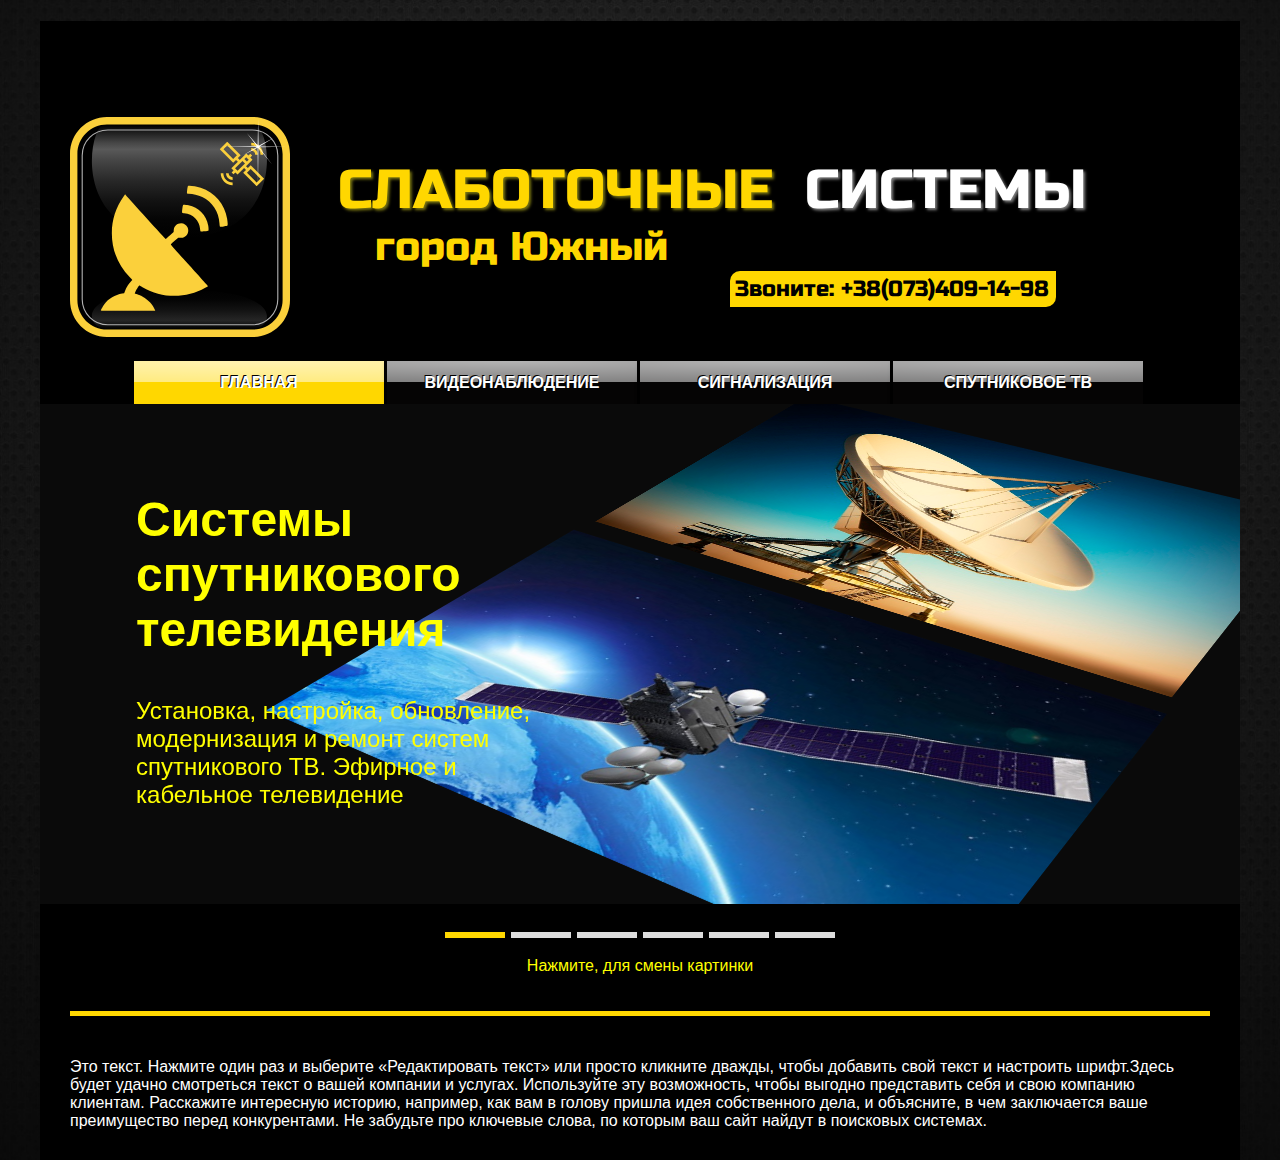
==== index.html @ 9cb721d3 "Версия 1" ====
<!DOCTYPE html>
<html>
	<head>
		<meta charset="utf-8">
		<title>My site</title>
		<link rel = "stylesheet" href="assets/css/style.css">
		<link rel="stylesheet" type="text/css" href="assets/css/normalize.css">
		<meta name = "viewport" content="width=device-width">
		<meta http-equiv="X-UA-Compatible" content="IE=edge"> 
	</head>
	<body>
		<div class = "wrapper">
			<h1>Установка видеонаблюдения, спутниковое телевидение, сигнализация Южный</h1>
			<header>
				<div class = "logo">

					<svg xmlns="http://www.w3.org/2000/svg" xmlns:xlink="http://www.w3.org/1999/xlink" version="1.1" x="0px" y="0px" width="220px" height="220px" viewBox="0 0 595 595" enable-background="new 0 0 595 595" xml:space="preserve">

						<g id="Слой_3">
							<path d="M500.729,11.829H92.919c-45.542,0-82.594,37.052-82.594,82.595v407.811c0,45.543,37.053,82.596,82.594,82.596h407.81   c45.543,0,82.595-37.053,82.595-82.596V94.423C583.324,48.881,546.272,11.829,500.729,11.829z"/>
		
							<linearGradient id="SVGID_1_" gradientUnits="userSpaceOnUse" x1="295.9282" y1="-124.4912" x2="295.9282" y2="-231.4951" gradientTransform="matrix(1 0 0 -1 0 342.0029)">
								<stop offset="0" style="stop-color:#000000"/>
								<stop offset="0.2467" style="stop-color:#040404"/>
								<stop offset="0.5165" style="stop-color:#121212"/>
								<stop offset="0.7817" style="stop-color:#262626"/>
								<stop offset="0.9001" style="stop-color:#131313"/>
								<stop offset="0.9949" style="stop-color:#000000"/>
							</linearGradient>

						    <path fill="url(#SVGID_1_)" d="M293.272,466.494c-82.866,0-145.497,8.176-186.152,24.297   c-41.693,16.535-47.919,36.873-47.919,47.523c0,8.902,4.063,17.527,11.44,24.285c7.674,7.027,17.742,10.898,28.35,10.898h395   c20.867,0,38.571-15.52,38.663-33.889c0.054-10.729-6.176-31.246-48.503-48.111c-41.391-16.492-105.12-24.904-189.418-25.002   L293.272,466.494L293.272,466.494z"/>

						    <linearGradient id="SVGID_2_" gradientUnits="userSpaceOnUse" x1="295.9282" y1="327.4976" x2="295.9282" y2="20.4951">
								<stop offset="0" style="stop-color:#000000"/>
								<stop offset="0.156" style="stop-color:#040404"/>
								<stop offset="0.327" style="stop-color:#121212"/>
								<stop offset="0.505" style="stop-color:#282828"/>
								<stop offset="0.6867" style="stop-color:#464646"/>
								<stop offset="0.7817" style="stop-color:#595959"/>
								<stop offset="0.8384" style="stop-color:#464646"/>
								<stop offset="0.9534" style="stop-color:#141414"/>
								<stop offset="0.9949" style="stop-color:#000000"/>
							</linearGradient>

							<path fill="url(#SVGID_2_)" d="M293.272,327.498c-82.866,0-145.497-23.837-186.152-70.847   c-41.693-48.21-47.919-107.51-47.919-138.567c0-25.961,4.063-51.109,11.44-70.811c7.674-20.491,17.742-26.778,28.35-26.778h395   c20.867,0,38.571,40.25,38.663,93.812c0.054,31.283-6.176,91.107-48.503,140.285c-41.391,48.087-105.12,72.616-189.418,72.904   L293.272,327.498L293.272,327.498z"/>
						</g>						

						<svg xmlns="http://www.w3.org/2000/svg" xmlns:xlink="http://www.w3.org/1999/xlink" version="1.1" x="80px" y="180px" width="350px" height="350px" viewBox="0 0 1000 1000" enable-background="new 0 0 1000 1000" xml:space="preserve">
							<metadata> Svg Vector Icons : http://www.onlinewebfonts.com/icon </metadata>

							<g><g transform="translate(0.000000,511.000000) scale(0.100000,-0.100000)"><path fill="#fbd03b" d="M6827.9,4922c-13.5-15.4-38.5-142.6-55.9-281.3c-38.5-302.5-34.7-310.2,127.2-310.2c302.5,0,712.9-104,1034.6-260.1c782.2-379.6,1287-1152.1,1331.3-2038.4c5.8-113.7,21.2-219.6,34.7-237c21.2-30.8,42.4-30.8,290.9,0c200.4,25,273.6,42.4,292.9,65.5c28.9,36.6,19.3,219.6-27,524.1C9683.3,3511.7,8899.1,4436.5,7812.5,4791C7452.2,4908.5,6880,4985.6,6827.9,4922z"/><path fill="#fbd03b" d="M1868.7,4124.3c-608.8-845.8-920.9-1813-920.9-2847.6c0-1298.6,477.8-2468.1,1391.1-3410.2c104-106,188.8-198.4,188.8-204.2c0-5.8-27-34.7-59.7-67.4c-86.7-79-273.6-335.3-358.4-485.5c-40.4-71.3-104-206.2-142.6-300.6l-69.4-173.4l-150.3-25c-537.5-90.6-1067.4-406.5-1379.5-818.8C256.1-4358.8,100-4643.9,100-4699.8c0-21.2,387.3-25,2100.1-25c1156,0,2100.1,5.8,2100.1,11.6c0,36.6-148.4,319.8-231.2,439.3c-173.4,250.5-504.8,531.8-799.6,682c-104,52-466.3,177.3-512.5,177.3c-50.1,0-46.2,38.5,21.2,186.9c55.9,123.3,254.3,437.4,289,458.5c9.6,5.8,121.4-50.1,248.5-125.2c1487.4-880.5,3354.4-899.8,4847.5-52c117.5,65.5,211.9,123.3,211.9,129.1c0,5.8-649.3,728.3-1443.1,1606.8C5905.1-75.8,5494.7,392.4,5506.2,409.7c9.6,13.5,142.6,136.8,294.8,273.6l277.4,246.6l169.5-7.7c146.4-5.8,181.1,0,271.7,42.4c125.2,55.9,227.3,156.1,287.1,279.4c61.7,129.1,61.7,343-1.9,474c-94.4,194.6-290.9,323.7-497.1,325.6c-319.8,1.9-556.8-217.7-578-535.6l-7.7-138.7l-298.6-267.8c-165.7-146.4-306.3-269.7-314.1-273.6C5097.8,824,2281,3924,2017,4230.3l-40.5,46.3L1868.7,4124.3z"/><path fill="#fbd03b" d="M6456.1,3457.7c-36.6-36.6-104.1-566.5-75.1-599.2c9.6-13.5,84.8-30.8,161.8-38.5c680.1-61.7,1169.5-545.3,1221.5-1208c9.6-134.9,21.2-181.1,46.3-198.4c23.1-13.5,107.9-9.6,304.4,13.5c150.3,17.3,281.3,38.5,290.9,44.3c27,15.4,21.2,215.8-11.5,402.7c-134.9,774.5-755.3,1408.4-1522.1,1556.7C6614.1,3480.8,6486.9,3490.5,6456.1,3457.7z"/></g></g>
						</svg>
						
						<svg version="1.1" id="Layer_1" xmlns="http://www.w3.org/2000/svg" xmlns:xlink="http://www.w3.org/1999/xlink" x="405px" y="67px" width="120px" height="120px" viewBox="0 0 512 512" style="enable-background:new 0 0 512 512;" xml:space="preserve">						
							<g><g><path fill="#fbd03b" d="M356.881,270.412l-32.426,32.426l-21.618-21.617l74.94-74.94l-25.221-25.221l21.617-21.618l-21.617-21.617l-21.617,21.618 l-25.221-25.221l-74.94,74.94l-21.618-21.617l32.426-32.426L86.47,0L0,86.47l155.118,155.118l32.426-32.426l21.618,21.617 l-75.662,75.661l25.221,25.221l-21.617,21.618l21.617,21.617l21.617-21.618l25.221,25.221l75.661-75.661l21.618,21.617 l-32.426,32.426L425.53,511.999L512,425.53L356.881,270.412z M155.119,198.354L43.235,86.47L86.47,43.235l111.884,111.884
							L155.119,198.354z M305.72,177.456l28.823,28.824l-21.617,21.617l-28.824-28.823L305.72,177.456z M205.559,335.263l-28.824-28.823
							l85.749-85.749l28.824,28.823L205.559,335.263z M313.646,356.881l43.234-43.235l111.884,111.885l-43.234,43.234L313.646,356.881z"/>
							</g></g>

							<g><g><path fill="#fbd03b" d="M460.645,51.356c-25.948-25.947-60.495-40.236-97.278-40.236v30.572c28.617,0,55.487,11.11,75.661,31.282
							c20.172,20.173,31.282,47.043,31.282,75.659h30.572C500.881,111.849,486.591,77.303,460.645,51.356z"/></g></g>

							<g><g><path fill="#fbd03b" d="M417.409,94.591c-14.436-14.436-33.629-22.387-54.043-22.387v30.572c12.249,0,23.764,4.77,32.426,13.432
							c8.661,8.661,13.431,20.175,13.431,32.424h30.572C439.795,128.218,431.844,109.025,417.409,94.591z"/></g></g>

							<g><g><path fill="#fbd03b" d="M72.972,439.028C52.8,418.855,41.69,391.984,41.69,363.366H11.119c0,36.784,14.289,71.332,40.236,97.279
							c25.945,25.946,60.492,40.235,97.275,40.236l0.001-30.572C120.013,470.309,93.145,459.2,72.972,439.028z"/></g></g>

							<g><g><path fill="#fbd03b" d="M116.208,395.793c-8.662-8.662-13.432-20.177-13.432-32.425H72.204c0,20.415,7.95,39.607,22.386,54.042
							c14.435,14.435,33.627,22.386,54.041,22.387l0.002-30.572C136.383,409.224,124.869,404.454,116.208,395.793z"/></g></g>
						</svg>

						<g id="border">
							<path fill="#fbd03b" d="M495,0c55.229,0,100,44.771,100,100v395c0,55.229-44.771,100-100,100H100C44.771,595,0,550.229,0,495V100   C0,44.771,44.771,0,100,0H495L495,0z M495,20H100c-44.112,0-80,35.888-80,80v395c0,44.112,35.888,80,80,80h395   c44.112,0,80-35.888,80-80V100C575,55.888,539.112,20,495,20L495,20z"/>
							<path fill="none" stroke="#B2B2B2" stroke-width="3" d="M562,492.81c0,38.213-31.096,69.19-69.453,69.19H102.453   C64.095,562,33,531.022,33,492.81V104.19C33,65.978,64.095,35,102.453,35h390.094C530.904,35,562,65.978,562,104.19V492.81z"/>
							<polygon fill="#FFFFFF" points="505.407,79.146 408.102,80.309 505.145,81.24 467.91,103.115 507.326,83.16 508.401,186.893 509.596,83.334 546.569,128.714 511.341,81.676 584.268,80.542 512.388,79.582 550.291,57.037 510.032,77.487 508.867,5.607 507.501,77.138 478.092,43.016"/>
						</g>
					</svg>
				</div>

				<div class = "title-big">
					<div class = "low_current">Слаботочные</div>
					<div class = "systems">системы</div>
					<div class = "title-small">город Южный</div>
					<div class = "call">Звоните: +38(073)409-14-98</div>
				</div>

				
			</header>

			<div class = "main">
				<div class = "menu">
					<a href = "#"><div class = "menu-button active">Главная</div></a>
					<a href = "cctv.html"><div class = "menu-button">Видеонаблюдение</div></a>
					<a href = "security.html"><div class = "menu-button">Сигнализация</div></a>
					<a href = "sat.html"><div class = "menu-button end">Спутниковое ТВ</div></a>
				</div>

				
			<div class="container">
				<div class="slideshow" id="slideshow">
					<ol class="slides">
						<li class="current">
							<div class="description">
								<h2>Системы спутникового телевидения</h2>
								<p>Установка, настройка, обновление, модернизация и ремонт систем спутникового ТВ. Эфирное и кабельное телевидение</p>
							</div>
							<div class="tiltview col">
								<a href="#"><img src="assets/img/sat2.jpg"/></a>
								<a href="#"><img src="assets/img/sat1.jpg"/></a>
							</div>
						</li>
						<li>
							<div class="description">
								<h2> Системы видеонаблюдения и мониторинга </h2>
								<p> Установка систем: IP-видеонаблюдение, цифровое и аналоговое HD-видеонаблюдение, интеграция с охранной сигнализацией, системы GPS-мониторинга</p>
							</div>
							<div class="tiltview row">
								<a href="#"><img src="assets/img/cctv4.jpg"/></a>
								<a href="#"><img src="assets/img/cctv3.jpg"/></a>
							</div>
						</li>
						<li>
							<div class="description">
								<h2> Охранная сигнализация </h2>
								<p> Системы охранной сигнализации, беспроводные охранные системы, интеграция с системами видеонаблюдения, охрана периметра, подключение к пульту мониторинга охранного предприятия </p>
							</div>
							<div class="tiltview col">
								<a href="#"><img src="assets/img/sec3.jpg"/></a>
								<a href="#"><img src="assets/img/sec6.jpg"/></a>
							</div>
						</li>
						<li>
							<div class="description">
								<h2>Домофонные системы</h2>
								<p>Установка и обслуживание: аудио-, видео-, беспроводные, многоквартирные и беспроводные домофоны,
								вызывные панели</p>
							</div>
							<div class="tiltview row">
								<a href="#"><img src="assets/img/dom1.png"/></a>
								<a href="#"><img src="assets/img/dom2.jpg"/></a>
							</div>
						</li>
						<li>
							<div class="description">
								<h2>Установка телевизоров и домашних кинотеатров</h2>
								<p>Монтаж LCD-панелей, настройка Smart TV и медиаплееров, установка домашних кинотеатров</p>
							</div>
							<div class="tiltview col">
								<a href="#"><img src="assets/img/cinema2.jpg"/></a>
								<a href="#"><img src="assets/img/cinema3.jpg"/></a>
							</div>
						</li>
						<li>
							<div class="description">
								<h2>Navigation</h2>
								<p>For the "line" navigation we use a little trick to make the clickable area a bit bigger: we add a thick white border to the top and bottom of the span. Since the border is part of the element, it will be part of the clickable zone.</p>
							</div>
							<div class="tiltview row">
								<a href="#"><img src="assets/img/5_mobile.jpg"/></a>
								<a href="#"><img src="assets/img/6_mobile.jpg"/></a>
							</div>
						</li>
					</ol>

				</div><!-- /slideshow -->
				
			</div><!-- /container -->

			<div class = "signature"> Нажмите, для смены картинки </div>

				<script src="assets/js/classie.js"></script>
				<script src="assets/js/modernizr.custom.js"></script>
				<script src="assets/js/tiltSlider.js"></script>
				<script>
					new TiltSlider( document.getElementById( 'slideshow' ) );
				</script>
			</div>

			<div class = "line"></div>
			
			<div class = "intro">Это текст. Нажмите один раз и выберите «Редактировать текст» или просто кликните дважды, чтобы добавить свой текст и настроить шрифт.Здесь будет удачно смотреться текст о вашей компании и услугах. Используйте эту возможность, чтобы выгодно представить себя и свою компанию клиентам. Расскажите интересную историю, например, как вам в голову пришла идея собственного дела, и объясните, в чем заключается ваше преимущество перед конкурентами. Не забудьте про ключевые слова, по которым ваш сайт найдут в поисковых системах.</div>
			
		</div>
</body>
</html>
---- assets/css/style.css ----
@import url('https://fonts.googleapis.com/css?family=Russo+One');
@import url('https://fonts.googleapis.com/css?family=Marmelad');

*{
	box-sizing: border-box;
}

body {
	background: url(../img/background.jpg) center no-repeat;
	background-size: cover;
}

.wrapper {
			max-width:1200px;
			min-width: 320px;
			margin:0 auto;
			background-color: #000;
			
}

header {
        display:flex;
        flex-flow: row wrap;
        justify-content: flex-start;
}

 h1 {
      visibility: hidden;
      margin:0;
}

.logo {
		margin-left:30px;
}

.title-big {
      display: inline-block;
      font-family: 'Russo One', sans-serif;
      font-size: 55px;
      margin-left:4%;
      margin-right:2%;
      margin-top: 40px;
}

.low_current {
             display: inline; 
             color: #FFD700; 
             margin-right: 15px; 
             text-transform: uppercase;
            text-shadow: 2px 2px 3px rgba(243,236,36,0.5);
                      
}

.systems {
          display: inline;
          color: white;
          text-transform: uppercase; 
          text-shadow: 2px 2px 3px rgba(255,255,255,0.5);
           
}

.title-small {
			color: #FFD700;
      font-size:40px;
      margin-left: 5%;
}

.call {
    width: 326px;
		color: #000000;
    background: #FFD700;
    font-family: 'Russo One', sans-serif;
    font-size: 22px;
    padding: 5px;
    border-radius: 10px 0 10px 0;
    margin-left: auto;
    margin-right: 4%;
}

.menu {
	display:flex;
	flex-flow: row wrap;
	justify-content: center;
}

.menu a {
      text-decoration: none;
      text-transform: uppercase;
      text-align: center;
}

.menu-button {
  width: 250px;
  position: relative;
  color: white;
  font-weight: bold;
  text-shadow: -1px -1px #000;
  user-select: none;
  padding: .8em 2em;
  outline: none;
  margin-right: 3px;
  margin-top: 20px;
  background-color: #050404;
  background-image: linear-gradient(45deg, rgba(255,255,255,.0) 30%, 
                    rgba(255,255,255,.8), rgba(255,255,255,.0) 70%), 
                    radial-gradient(360% 100% at 50% 0%, rgba(255,255,255,.7) 0%, 
                    rgba(255,255,255,.5) 50%, rgba(0,0,0,0) 50%);
  background-repeat: no-repeat;
  background-size: 200% 100%, auto;
  background-position: 200% 0, 0 0;
  box-shadow: rgba(0,0,0,.3) 0 2px 5px;
} 

/* Задание 2: округлить первую и последнюю кнопку меню
.menu-button:first-child {
                  border-radius: 10px 0 0 0;
}
*/

.active {
        background-color: #FFD700;
        cursor: default; 
}

/* задание 1: убрать эффект на активной кнопке;
.active:hover {
              transition: none;
}
*/

.menu-button:hover {
  transition: .5s linear;
  background-position: -200% 0, 0 0;
}

.signature {
            color: yellow;
            text-align: center;
}
/* Слайдер ------------------------------------------------------------------ */

.slideshow {
  position: relative;
  margin-bottom: 15px;
}

.slides {
  list-style: none;
  padding: 0;
  margin: 0;
  position: relative;
  height: 500px;
  width: 100%;
  overflow: hidden;
  background: #0a0a0a;
  color: yellow;
}

.no-js .slides {
  height: auto;
}

.slides > li {
  width: 100%;
  height: 100%;
  position: absolute;
  visibility: hidden;
  -webkit-perspective: 1600px;
  perspective: 1600px;
}

.no-js .slides > li {
  position: relative;
  visibility: visible;
}

.slideshow > nav {
  text-align: center;
  margin-top: 20px;
}

.slideshow > nav span {
  display: inline-block;
  width: 60px;
  height: 6px;
  background-color: #ddd;
  cursor: pointer;
  margin: 0 3px;
}

.slideshow > nav span:hover {
  background-color: #ffe662;
}

.slideshow > nav span.current {
  background-color: #FFD700;
}


.description {
  width: 50%;
  padding: 2em 4em;
  font-size: 1.5em;
  position: relative;
  z-index: 1000;
  opacity: 0;
}

.no-js .description {
  opacity: 1;
}

.description h2 {
  font-size: 200%;
}

.tiltview {
  position: absolute;
  left: 40%;
  width: 55%;
  top: 40%;
  -webkit-transform-style: preserve-3d;
  transform-style: preserve-3d;
  -webkit-transform: translateY(-50%) rotateX(60deg) rotateZ(35deg);
  transform: translateY(-50%) rotateX(60deg) rotateZ(35deg);
}

.tiltview a {
  outline: 1px solid transparent;
}

.tiltview a,
.tiltview a img {
  max-width: 100%;
  display: block;
  margin: 0 auto;
}

.tiltview a:first-child {
  margin-bottom: 30px;
}

.tiltview.row a {
  width: 48%;
  width: calc(50% - 15px);
  margin: 0;
}

.tiltview.row a:nth-child(2) {
  left: 50%;
  left: calc(50% + 15px);
  position: absolute;
  top: 0;
}

/* Show/Hide */
.slides > li.current,
.slides > li.show {
  visibility: visible;
}

.description {
  transition: opacity 0.75s;
}

.current .description,
.show .description {
  opacity: 1;
}

.hide .description {
  opacity: 0;
}

/* Individual effects */

/* Move Up, Move Down, Slide Up, Slide Down, Slide Left, Slide Right */
/* For each effect we'll define the incoming and outgoing animation */

/***********************/
/* Move up */
/***********************/
.hide[data-effect-out="moveUpOut"] .tiltview a {
  -webkit-animation: moveUpOut 1.5s both;
  animation: moveUpOut 1.5s both;
}

.hide[data-effect-out="moveUpOut"] .tiltview a:nth-child(2) {
  -webkit-animation-delay: 0.25s;
  animation-delay: 0.25s;
}

@-webkit-keyframes moveUpOut {
  25% {
    -webkit-animation-timing-function: cubic-bezier(1.000, 0.000, 0.000, 1.000);
    -webkit-transform: translateZ(-30px);
  }
  100% {
    -webkit-transform: translateZ(3000px);
  }
}

@keyframes moveUpOut {
  25% {
    -webkit-animation-timing-function: cubic-bezier(1.000, 0.000, 0.000, 1.000);
    animation-timing-function: cubic-bezier(1.000, 0.000, 0.000, 1.000);
    -webkit-transform: translateZ(-30px);
    transform: translateZ(-30px);
  }
  100% {
    -webkit-transform: translateZ(3000px);
    transform: translateZ(3000px);
  }
}

.show[data-effect-in="moveUpIn"] .tiltview a {
  -webkit-animation: moveUpIn 1.5s 0.5s both;
  animation: moveUpIn 1.5s 0.5s both;
}

.show[data-effect-in="moveUpIn"] .tiltview a:nth-child(2) {
  -webkit-animation-delay: 0.75s;
  animation-delay: 0.75s;
}

@-webkit-keyframes moveUpIn {
  0% {
    -webkit-animation-timing-function: cubic-bezier(1.000, 0.000, 0.000, 1.000);
    -webkit-transform: translateZ(-3000px);
  }
  75% {
    -webkit-transform: translateZ(30px);
  }
  100% {
    -webkit-transform: translateZ(0);
  }
}

@keyframes moveUpIn {
  0% {
    -webkit-animation-timing-function: cubic-bezier(1.000, 0.000, 0.000, 1.000);
    animation-timing-function: cubic-bezier(1.000, 0.000, 0.000, 1.000);
    -webkit-transform: translateZ(-3000px);
    transform: translateZ(-3000px);
  }
  75% {
    -webkit-transform: translateZ(30px);
    transform: translateZ(30px);
  }
  100% {
    -webkit-transform: translateZ(0);
    transform: translateZ(0);
  }
}

/***********************/
/* Move down */
/***********************/
.hide[data-effect-out="moveDownOut"] .tiltview a {
  -webkit-animation: moveDownOut 1.5s both;
  animation: moveDownOut 1.5s both;
}

.hide[data-effect-out="moveDownOut"] .tiltview a:nth-child(2) {
  -webkit-animation-delay: 0.25s;
  animation-delay: 0.25s;
}

@-webkit-keyframes moveDownOut {
  25% {
    -webkit-animation-timing-function: cubic-bezier(1.000, 0.000, 0.000, 1.000);
    -webkit-transform: translateZ(30px);
  }
  100% {
    -webkit-transform: translateZ(-3000px);
  }
}

@keyframes moveDownOut {
  25% {
    -webkit-animation-timing-function: cubic-bezier(1.000, 0.000, 0.000, 1.000);
    animation-timing-function: cubic-bezier(1.000, 0.000, 0.000, 1.000);
    -webkit-transform: translateZ(30px);
    transform: translateZ(30px);
  }
  100% {
    -webkit-transform: translateZ(-3000px);
    transform: translateZ(-3000px);
  }
}

.show[data-effect-in="moveDownIn"] .tiltview a {
  -webkit-animation: moveDownIn 1.5s 0.5s both;
  animation: moveDownIn 1.5s 0.5s both;
}

.show[data-effect-in="moveDownIn"] .tiltview a:nth-child(2) {
  -webkit-animation-delay: 0.75s;
  animation-delay: 0.75s;
}

@-webkit-keyframes moveDownIn {
  0% {
    -webkit-animation-timing-function: cubic-bezier(1.000, 0.000, 0.000, 1.000);
    -webkit-transform: translateZ(3000px);
  }
  75% {
    -webkit-transform: translateZ(-30px);
  }
  100% {
    -webkit-transform: translateZ(0);
  }
}

@keyframes moveDownIn {
  0% {
    -webkit-animation-timing-function: cubic-bezier(1.000, 0.000, 0.000, 1.000);
    animation-timing-function: cubic-bezier(1.000, 0.000, 0.000, 1.000);
    -webkit-transform: translateZ(3000px);
    transform: translateZ(3000px);
  }
  75% {
    -webkit-transform: translateZ(-30px);
    transform: translateZ(-30px);
  }
  100% {
    -webkit-transform: translateZ(0);
    transform: translateZ(0);
  }
}

/***********************/
/* Slide up */
/***********************/
.hide[data-effect-out="slideUpOut"] .tiltview a {
  -webkit-animation: slideUpOut 1.5s both;
  animation: slideUpOut 1.5s both;
}

.hide[data-effect-out="slideUpOut"] .tiltview a:nth-child(2) {
  -webkit-animation-delay: 0.25s;
  animation-delay: 0.25s;
}

@-webkit-keyframes slideUpOut {
  25% {
    -webkit-animation-timing-function: cubic-bezier(1.000, 0.000, 0.000, 1.000);
    -webkit-transform: translateY(30px);
  }
  100% {
    -webkit-transform: translateY(-3000px);
  }
}

@keyframes slideUpOut {
  25% {
    -webkit-animation-timing-function: cubic-bezier(1.000, 0.000, 0.000, 1.000);
    animation-timing-function: cubic-bezier(1.000, 0.000, 0.000, 1.000);
    -webkit-transform: translateY(30px);
    transform: translateY(30px);
  }
  100% {
    -webkit-transform: translateY(-3000px);
    transform: translateY(-3000px);
  }
}

.show[data-effect-in="slideUpIn"] .tiltview a {
  -webkit-animation: slideUpIn 1.5s 0.5s both;
  animation: slideUpIn 1.5s 0.5s both;
}

.show[data-effect-in="slideUpIn"] .tiltview a:nth-child(2) {
  -webkit-animation-delay: 0.75s;
  animation-delay: 0.75s;
}

@-webkit-keyframes slideUpIn {
  0% {
    -webkit-animation-timing-function: cubic-bezier(1.000, 0.000, 0.000, 1.000);
    -webkit-transform: translateY(3000px);
  }
  75% {
    -webkit-transform: translateY(-30px);
  }
  100% {
    -webkit-transform: translateY(0);
  }
}

@keyframes slideUpIn {
  0% {
    -webkit-animation-timing-function: cubic-bezier(1.000, 0.000, 0.000, 1.000);
    animation-timing-function: cubic-bezier(1.000, 0.000, 0.000, 1.000);
    -webkit-transform: translateY(3000px);
    transform: translateY(3000px);
  }
  75% {
    -webkit-transform: translateY(-30px);
    transform: translateY(-30px);
  }
  100% {
    -webkit-transform: translateY(0);
    transform: translateY(0);
  }
}

/***********************/
/* Slide down */
/***********************/
.hide[data-effect-out="slideDownOut"] .tiltview a {
  -webkit-animation: slideDownOut 1.5s both;
  animation: slideDownOut 1.5s both;
}

.hide[data-effect-out="slideDownOut"] .tiltview.row a:nth-child(2),
.hide[data-effect-out="slideDownOut"] .tiltview.col a:first-child {
  -webkit-animation-delay: 0.25s;
  animation-delay: 0.25s;
}

@-webkit-keyframes slideDownOut {
  25% {
    -webkit-animation-timing-function: cubic-bezier(1.000, 0.000, 0.000, 1.000);
    -webkit-transform: translateY(-30px);
  }
  100% {
    -webkit-transform: translateY(3000px);
  }
}

@keyframes slideDownOut {
  25% {
    -webkit-animation-timing-function: cubic-bezier(1.000, 0.000, 0.000, 1.000);
    animation-timing-function: cubic-bezier(1.000, 0.000, 0.000, 1.000);
    -webkit-transform: translateY(-30px);
    transform: translateY(-30px);
  }
  100% {
    -webkit-transform: translateY(3000px);
    transform: translateY(3000px);
  }
}

.show[data-effect-in="slideDownIn"] .tiltview a {
  -webkit-animation: slideDownIn 1.5s 0.5s both;
  animation: slideDownIn 1.5s 0.5s both;
}

.show[data-effect-in="slideDownIn"] .tiltview.row a:nth-child(2),
.show[data-effect-in="slideDownIn"] .tiltview.col a:first-child {
  -webkit-animation-delay: 0.75s;
  animation-delay: 0.75s;
}

@-webkit-keyframes slideDownIn {
  0% {
    -webkit-animation-timing-function: cubic-bezier(1.000, 0.000, 0.000, 1.000);
    -webkit-transform: translateY(-3000px);
  }
  75% {
    -webkit-transform: translateY(30px);
  }
  100% {
    -webkit-transform: translateY(0);
  }
}

@keyframes slideDownIn {
  0% {
    -webkit-animation-timing-function: cubic-bezier(1.000, 0.000, 0.000, 1.000);
    animation-timing-function: cubic-bezier(1.000, 0.000, 0.000, 1.000);
    -webkit-transform: translateY(-3000px);
    transform: translateY(-3000px);
  }
  75% {
    -webkit-transform: translateY(30px);
    transform: translateY(30px);
  }
  100% {
    -webkit-transform: translateY(0);
    transform: translateY(0);
  }
}

/***********************/
/* Slide left */
/***********************/
.hide[data-effect-out="slideLeftOut"] .tiltview a {
  -webkit-animation: slideLeftOut 1.5s both;
  animation: slideLeftOut 1.5s both;
}

.hide[data-effect-out="slideLeftOut"] .tiltview a:nth-child(2) {
  -webkit-animation-delay: 0.25s;
  animation-delay: 0.25s;
}

@-webkit-keyframes slideLeftOut {
  25% {
    -webkit-animation-timing-function: cubic-bezier(1.000, 0.000, 0.000, 1.000);
    -webkit-transform: translateX(30px);
  }
  100% {
    -webkit-transform: translateX(-5000px);
  }
}

@keyframes slideLeftOut {
  25% {
    -webkit-animation-timing-function: cubic-bezier(1.000, 0.000, 0.000, 1.000);
    animation-timing-function: cubic-bezier(1.000, 0.000, 0.000, 1.000);
    -webkit-transform: translateX(30px);
    transform: translateX(30px);
  }
  100% {
    -webkit-transform: translateX(-5000px);
    transform: translateX(-5000px);
  }
}

.show[data-effect-in="slideLeftIn"] .tiltview a {
  -webkit-animation: slideLeftIn 1.5s 0.5s both;
  animation: slideLeftIn 1.5s 0.5s both;
}

.show[data-effect-in="slideLeftIn"] .tiltview a:nth-child(2) {
  -webkit-animation-delay: 0.75s;
  animation-delay: 0.75s;
}

@-webkit-keyframes slideLeftIn {
  0% {
    -webkit-animation-timing-function: cubic-bezier(1.000, 0.000, 0.000, 1.000);
    -webkit-transform: translateX(3000px);
  }
  75% {
    -webkit-transform: translateX(-30px);
  }
  100% {
    -webkit-transform: translateX(0);
  }
}

@keyframes slideLeftIn {
  0% {
    -webkit-animation-timing-function: cubic-bezier(1.000, 0.000, 0.000, 1.000);
    animation-timing-function: cubic-bezier(1.000, 0.000, 0.000, 1.000);
    -webkit-transform: translateX(3000px);
    transform: translateX(3000px);
  }
  75% {
    -webkit-transform: translateX(-30px);
    transform: translateX(-30px);
  }
  100% {
    -webkit-transform: translateX(0);
    transform: translateX(0);
  }
}

/***********************/
/* Slide right */
/***********************/
.hide[data-effect-out="slideRightOut"] .tiltview a {
  -webkit-animation: slideRightOut 1.5s both;
  animation: slideRightOut 1.5s both;
}

.hide[data-effect-out="slideRightOut"] .tiltview.col a:nth-child(2),
.hide[data-effect-out="slideRightOut"] .tiltview.row a:first-child {
  -webkit-animation-delay: 0.25s;
  animation-delay: 0.25s;
}

@-webkit-keyframes slideRightOut {
  25% {
    -webkit-animation-timing-function: cubic-bezier(1.000, 0.000, 0.000, 1.000);
    -webkit-transform: translateX(-30px);
  }
  100% {
    -webkit-transform: translateX(3000px);
  }
}

@keyframes slideRightOut {
  25% {
    -webkit-animation-timing-function: cubic-bezier(1.000, 0.000, 0.000, 1.000);
    animation-timing-function: cubic-bezier(1.000, 0.000, 0.000, 1.000);
    -webkit-transform: translateX(-30px);
    transform: translateX(-30px);
  }
  100% {
    -webkit-transform: translateX(3000px);
    transform: translateX(3000px);
  }
}

.show[data-effect-in="slideRightIn"] .tiltview a {
  -webkit-animation: slideRightIn 1.5s 0.5s both;
  animation: slideRightIn 1.5s 0.5s both;
}

.show[data-effect-in="slideRightIn"] .tiltview.col a:nth-child(2),
.show[data-effect-in="slideRightIn"] .tiltview.row a:first-child {
  -webkit-animation-delay: 0.75s;
  animation-delay: 0.75s;
}

@-webkit-keyframes slideRightIn {
  0% {
    -webkit-animation-timing-function: cubic-bezier(1.000, 0.000, 0.000, 1.000);
    -webkit-transform: translateX(-5000px);
  }
  75% {
    -webkit-transform: translateX(30px);
  }
  100% {
    -webkit-transform: translateX(0);
  }
}

@keyframes slideRightIn {
  0% {
    -webkit-animation-timing-function: cubic-bezier(1.000, 0.000, 0.000, 1.000);
    animation-timing-function: cubic-bezier(1.000, 0.000, 0.000, 1.000);
    -webkit-transform: translateX(-5000px);
    transform: translateX(-5000px);
  }
  75% {
    -webkit-transform: translateX(30px);
    transform: translateX(30px);
  }
  100% {
    -webkit-transform: translateX(0);
    transform: translateX(0);
  }
}

/* Fallback for no 3D Transforms and no preserve-3d */
.no-csstransformspreserve3d .show .tiltview a,
.no-csstransformspreserve3d .hide .tiltview a,
.no-csstransforms3d .show .tiltview a,
.no-csstransforms3d .hide .tiltview a {
  -webkit-animation: none !important;
  animation: none !important;
}

.no-csstransforms3d .tiltview.col {
  top: -50%;
}

.no-csstransforms3d .tiltview.row {
  top: 20px;
}

/* Some media queries */
@media screen and (max-width: 65.3125em) {
  .description,
  .tiltview {
    width: 100%;
  }

  .tiltview {
    left: 0;
    opacity: 0.3;
    pointer-events: none;
  }
}

@media screen and (max-width: 33.75em) {
  .description {
    font-size: 1.1em;
  }

  .slideshow > nav span {
    width: 20px;
    height: 40px;
    margin: 0 10px;
  }
}

@media screen and (max-width: 24em) {
  .slides {
    height: 320px;
  }

  .description {
    font-size: 1em;
    padding: 1.4em;
  }

  .no-csstransforms3d .tiltview.col,
  .no-csstransforms3d .tiltview.row {
    top: 0;
  }
}

.line {
      margin:0 auto;
      width:95%;
      margin-top: 3%;
      margin-bottom: 1%;
      border-bottom: 5px solid #FFD700;
}

.intro {
        color: white;
        padding: 30px;
}
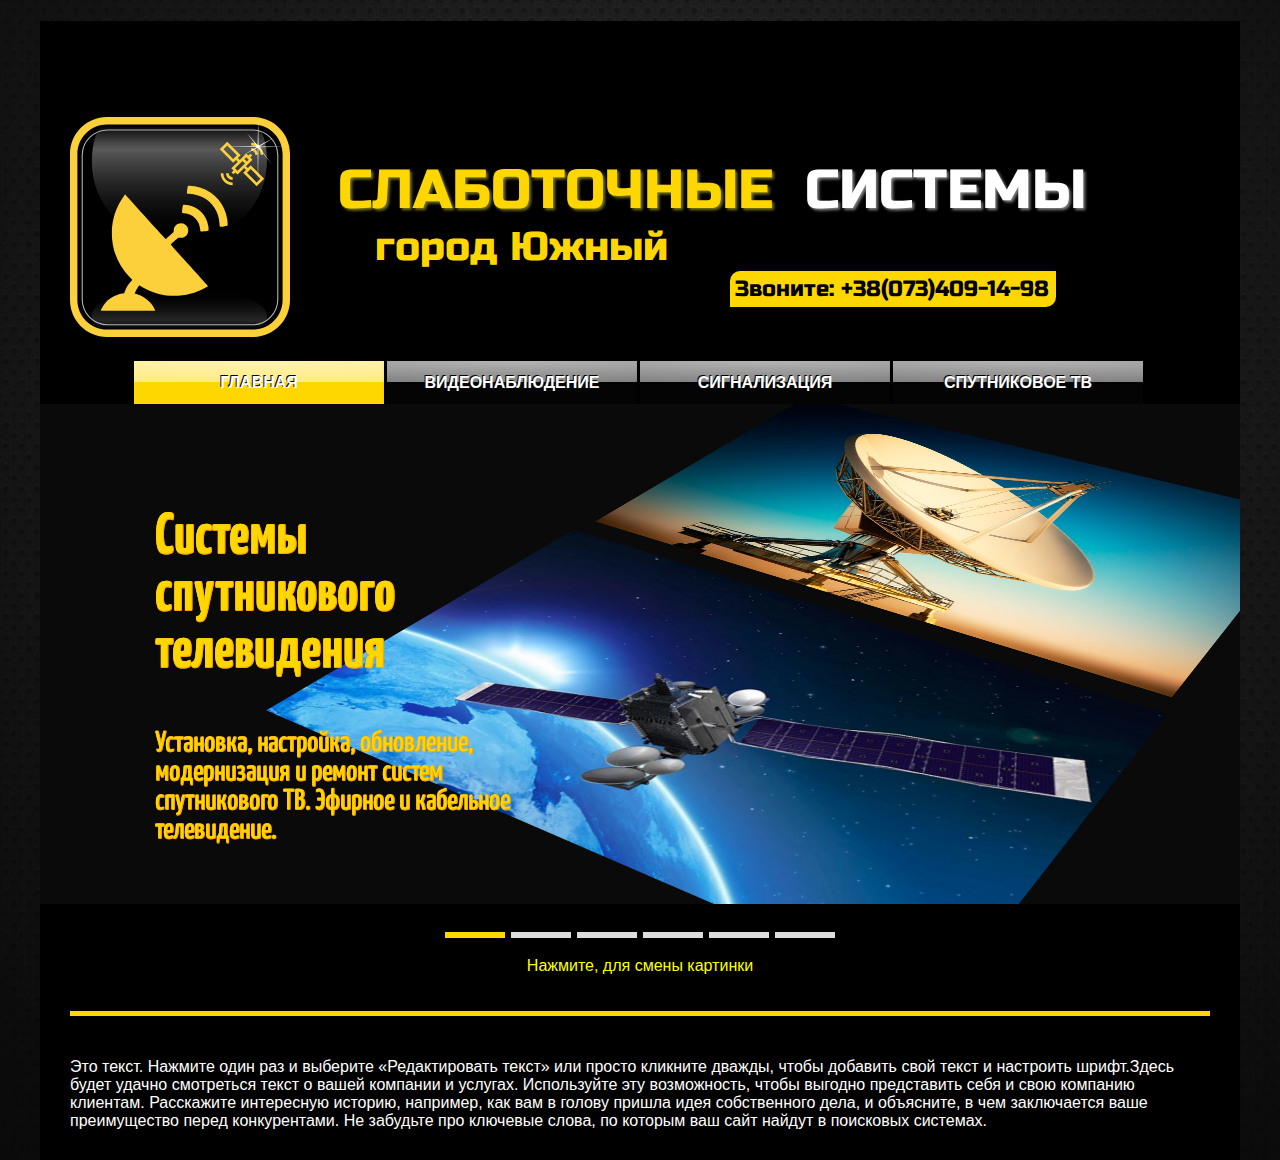
==== commit c33ba061: "Pages is good" ====
--- a/index.html
+++ b/index.html
@@ -103,7 +103,7 @@
 						<li class="current">
 							<div class="description">
 								<h2>Системы спутникового телевидения</h2>
-								<p>Установка, настройка, обновление, модернизация и ремонт систем спутникового ТВ. Эфирное и кабельное телевидение</p>
+								<p>Установка, настройка, обновление, модернизация и ремонт систем спутникового ТВ. Эфирное и кабельное телевидение.</p>
 							</div>
 							<div class="tiltview col">
 								<a href="#"><img src="assets/img/sat2.jpg"/></a>
@@ -112,7 +112,7 @@
 						</li>
 						<li>
 							<div class="description">
-								<h2> Системы видеонаблюдения и мониторинга </h2>
+								<h2> Системы видеонаблюдения и мониторинга.</h2>
 								<p> Установка систем: IP-видеонаблюдение, цифровое и аналоговое HD-видеонаблюдение, интеграция с охранной сигнализацией, системы GPS-мониторинга</p>
 							</div>
 							<div class="tiltview row">
@@ -148,17 +148,17 @@
 							</div>
 							<div class="tiltview col">
 								<a href="#"><img src="assets/img/cinema2.jpg"/></a>
-								<a href="#"><img src="assets/img/cinema3.jpg"/></a>
+								<a href="#"><img src="assets/img/cinema4.jpg"/></a>
 							</div>
 						</li>
 						<li>
 							<div class="description">
-								<h2>Navigation</h2>
-								<p>For the "line" navigation we use a little trick to make the clickable area a bit bigger: we add a thick white border to the top and bottom of the span. Since the border is part of the element, it will be part of the clickable zone.</p>
+								<h2>Кабельные работы</h2>
+								<p>Прокладка, замена слаботочных кабелей (спутниковое и кабельное ТВ, видеонаблюдение, сигнализация, системы озвучивания)</p>
 							</div>
 							<div class="tiltview row">
-								<a href="#"><img src="assets/img/5_mobile.jpg"/></a>
-								<a href="#"><img src="assets/img/6_mobile.jpg"/></a>
+								<a href="#"><img src="assets/img/cable3.jpg"/></a>
+								<a href="#"><img src="assets/img/cable2.jpg"/></a>
 							</div>
 						</li>
 					</ol>
@@ -180,7 +180,6 @@
 			<div class = "line"></div>
 			
 			<div class = "intro">Это текст. Нажмите один раз и выберите «Редактировать текст» или просто кликните дважды, чтобы добавить свой текст и настроить шрифт.Здесь будет удачно смотреться текст о вашей компании и услугах. Используйте эту возможность, чтобы выгодно представить себя и свою компанию клиентам. Расскажите интересную историю, например, как вам в голову пришла идея собственного дела, и объясните, в чем заключается ваше преимущество перед конкурентами. Не забудьте про ключевые слова, по которым ваш сайт найдут в поисковых системах.</div>
-			
 		</div>
 </body>
 </html>--- a/assets/css/style.css
+++ b/assets/css/style.css
@@ -1,7 +1,8 @@
 
 @import url('https://fonts.googleapis.com/css?family=Russo+One');
 @import url('https://fonts.googleapis.com/css?family=Marmelad');
-
+@import url(http://fonts.googleapis.com/css?family=Lato:300,400,700);
+@import url('https://fonts.googleapis.com/css?family=Yanone+Kaffeesatz');
 *{
 	box-sizing: border-box;
 }
@@ -199,9 +200,16 @@
 
 
 .description {
+  font-family: 'Yanone Kaffeesatz', sans-serif;
+  text-shadow: 0.5px 0.5px 0 orange,
+               0.5px -0.5px 0 orange,
+               -0.5px 0.5px 0 orange,
+              -0.5px -0.5px 0 orange;
+  transition: all 1s;
+  color: #FFD700;
   width: 50%;
   padding: 2em 4em;
-  font-size: 1.5em;
+  font-size: 1.8em;
   position: relative;
   z-index: 1000;
   opacity: 0;
